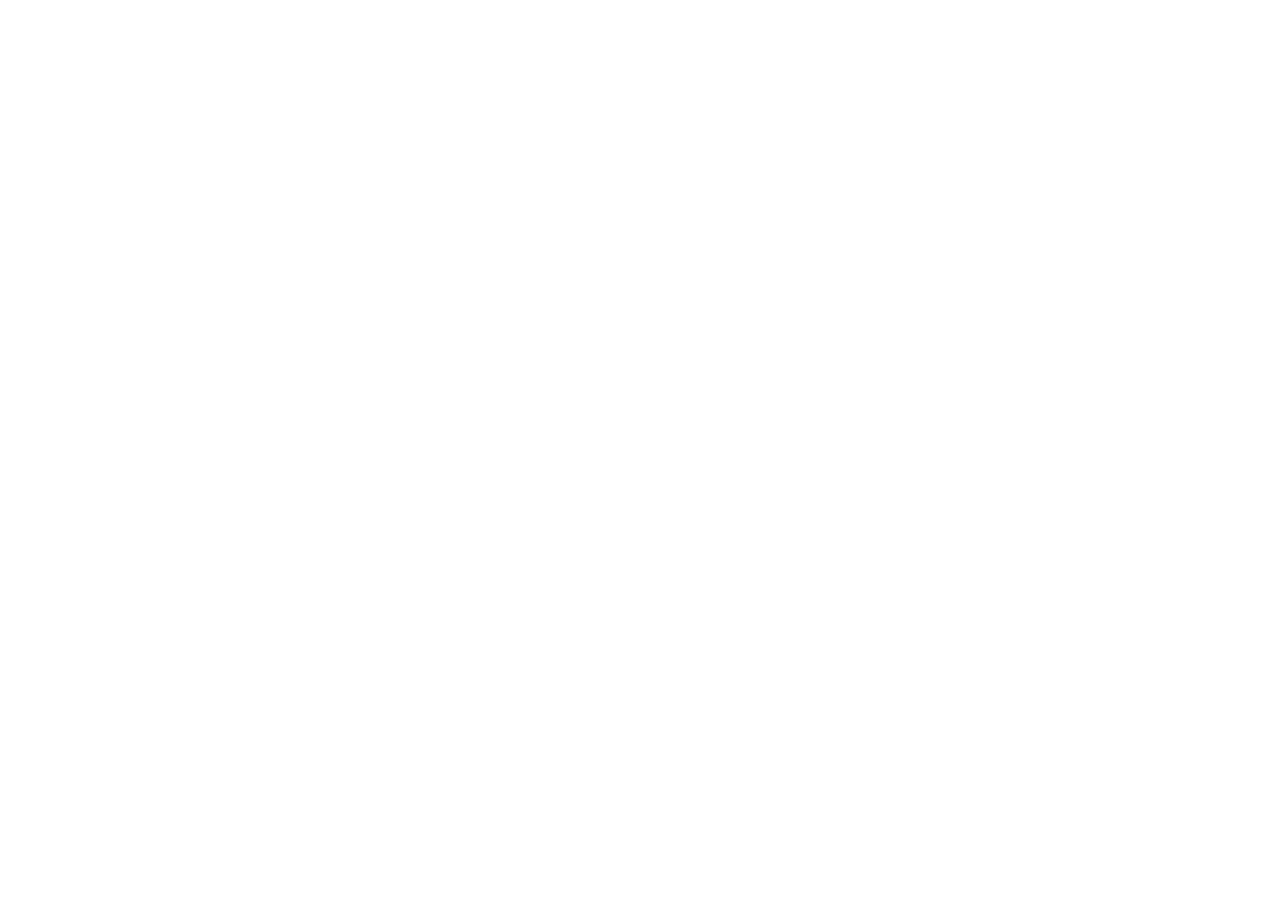
==== index.html @ 7a5d55d2 "link bug" ====
<head>
    <style>
        * {
            margin: 0;
            padding: 0;
            touch-action: manipulation;
        }

        html,
        body {
            width: 100%;
            height: 100%;
            overflow: hidden;
        }

        #container {
            width: 100%;
            height: 100%;
        }
    </style>

    <meta charset="utf-8">
    <meta name="viewport" content="width=device-width, initial-scale=1.0, user-scalable=no">
</head>

<body>

    <div id="container"></div>

    <script src="./_lib/aijs.build4.js"></script>
    <script src="./_lib/InitSvgText.js"></script>
    <script src="./_lib/InitSvgView.js"></script>
    <script src="./_lib/InitAudio.js"></script>
    <script src="./_lib/InsertPageConfiguration.js"></script>
    <script src="./_lib/InitPages.js"></script>
    <script src="./_lib/SubtitleInteractiveByTransformer.js"></script>
    <script src="./_lib/InitPagingNav.js"></script>
    <script src="./_lib/InitAction.js"></script>
    <script src="./_lib/UpdateNavElement.js"></script>
    <script src="./_lib/UpdateTransition.js"></script>
    <script src="./_lib/GameSet.js"></script>


    <script>
        window.AiGUI = {};

        const start = async () => {

            // hide container
            document.getElementById('container').style.opacity = 0;

            await InitSvgText(document.getElementById('container'));
            await InitSvgView();
            await InitAudio();

            const laterUpdateTransition = await InsertPageConfiguration();

            await InitPages();
            await SubtitleInteractiveByTransformer();
            await InitPagingNav();
            await InitAction();
            await UpdateNavElement();

            // add game set functionality
            GameSet.init();

            // preload image
            if (document.querySelector('image')) {
                await new Promise(res => {
                    AiJs
                        .Library
                        .LoadImageSrc(
                            AiGUI.SvgRootTag,
                            {
                                xLinked: true,
                                removeSrc: true,
                                loadedNum: per => { if (per > 0.95) res(); }
                            }
                        );
                });
            }

            await new Promise(res => setTimeout(res, 50));

            // show container
            document.getElementById('container').style.transition = 'all 0.4s linear';
            document.getElementById('container').style.opacity = 1;

            // update in::transition element transition
            await UpdateTransition();

            // arrange page position
            window.AiGUI.ChangePage(true);

            laterUpdateTransition();
        };


        // =-=-=-=-=-=-=-=-=-=-=-=-=-=-=-=-=-=-=-=-=-=-=-=-=-=-=-=-=-=-=-=-=-=-=-=-=-=-=-=-=-=-=-=-=-


        start();
        setTimeout(() => {
            window.onresize = () => {
                theView = new AiJs.View(
                    svgRootTag,
                    {
                        isMobile: true,
                        isHorizontal: true,
                    }
                );
            };
        }, 1000);
    </script>
</body>
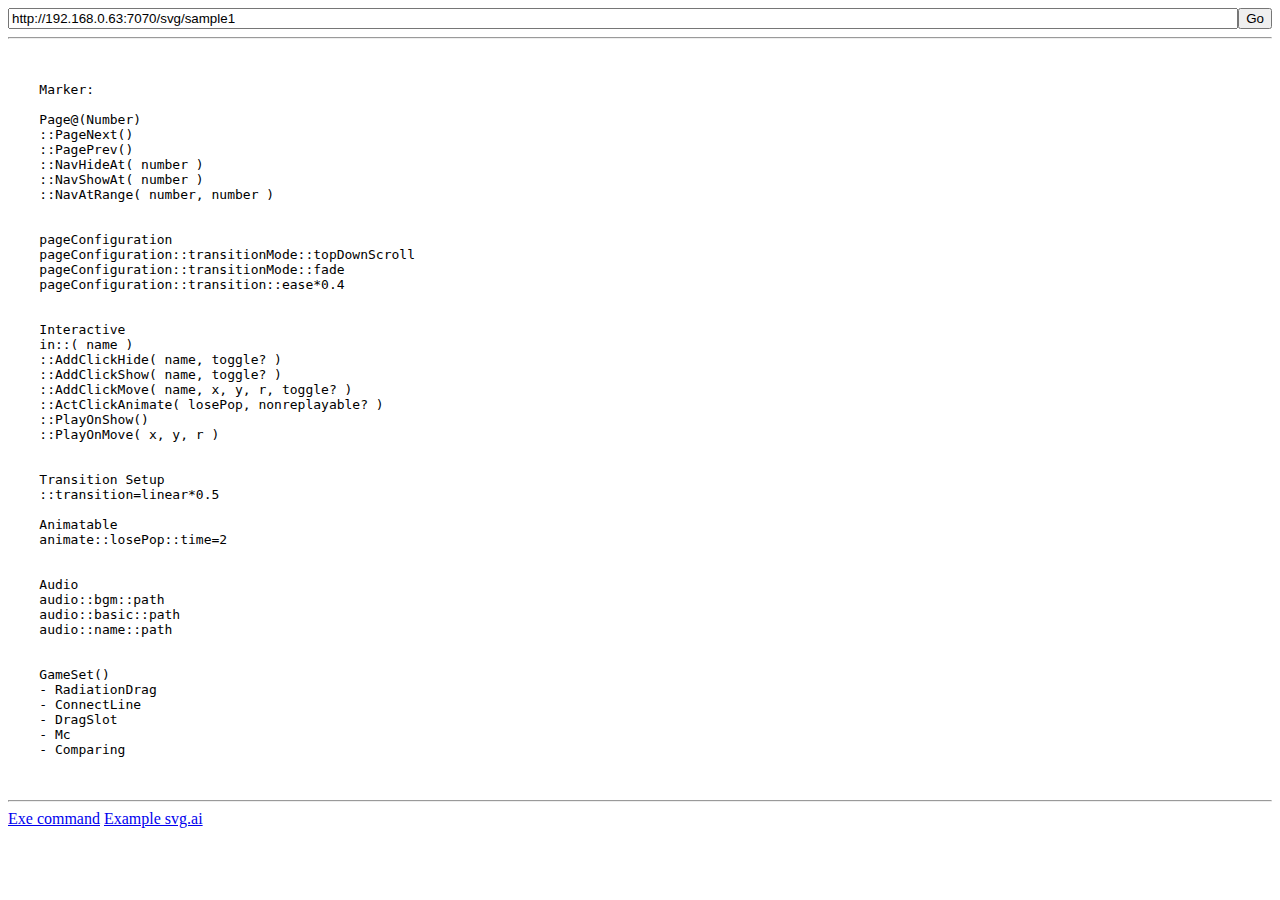
==== commit 4bb29993: "update various" ====
--- a/index.html
+++ b/index.html
@@ -33,11 +33,13 @@
     <script src="./_lib/InitAudio.js"></script>
     <script src="./_lib/InsertPageConfiguration.js"></script>
     <script src="./_lib/InitPages.js"></script>
-    <script src="./_lib/SubtitleInteractiveByTransformer.js"></script>
+    <script src="./_lib/TransformerSubtitution.js"></script>
     <script src="./_lib/InitPagingNav.js"></script>
+    <script src="./_lib/InitAnimation.js"></script>
     <script src="./_lib/InitAction.js"></script>
     <script src="./_lib/UpdateNavElement.js"></script>
     <script src="./_lib/UpdateTransition.js"></script>
+    <script src="./_lib/PreloadImage.js"></script>
     <script src="./_lib/GameSet.js"></script>
 
 
@@ -49,36 +51,26 @@
             // hide container
             document.getElementById('container').style.opacity = 0;
 
-            await InitSvgText(document.getElementById('container'));
+            try { await InitSvgText(document.getElementById('container')); }
+            catch (error) { window.location.href = './redirect.html' }
+
             await InitSvgView();
             await InitAudio();
 
             const laterUpdateTransition = await InsertPageConfiguration();
 
             await InitPages();
-            await SubtitleInteractiveByTransformer();
+            await TransformerSubtitution();
             await InitPagingNav();
+            await InitAnimation();
             await InitAction();
             await UpdateNavElement();
 
             // add game set functionality
             GameSet.init();
 
-            // preload image
-            if (document.querySelector('image')) {
-                await new Promise(res => {
-                    AiJs
-                        .Library
-                        .LoadImageSrc(
-                            AiGUI.SvgRootTag,
-                            {
-                                xLinked: true,
-                                removeSrc: true,
-                                loadedNum: per => { if (per > 0.95) res(); }
-                            }
-                        );
-                });
-            }
+            if (!window.location.search.includes('nopreload'))
+                await PreloadImage();
 
             await new Promise(res => setTimeout(res, 50));
 
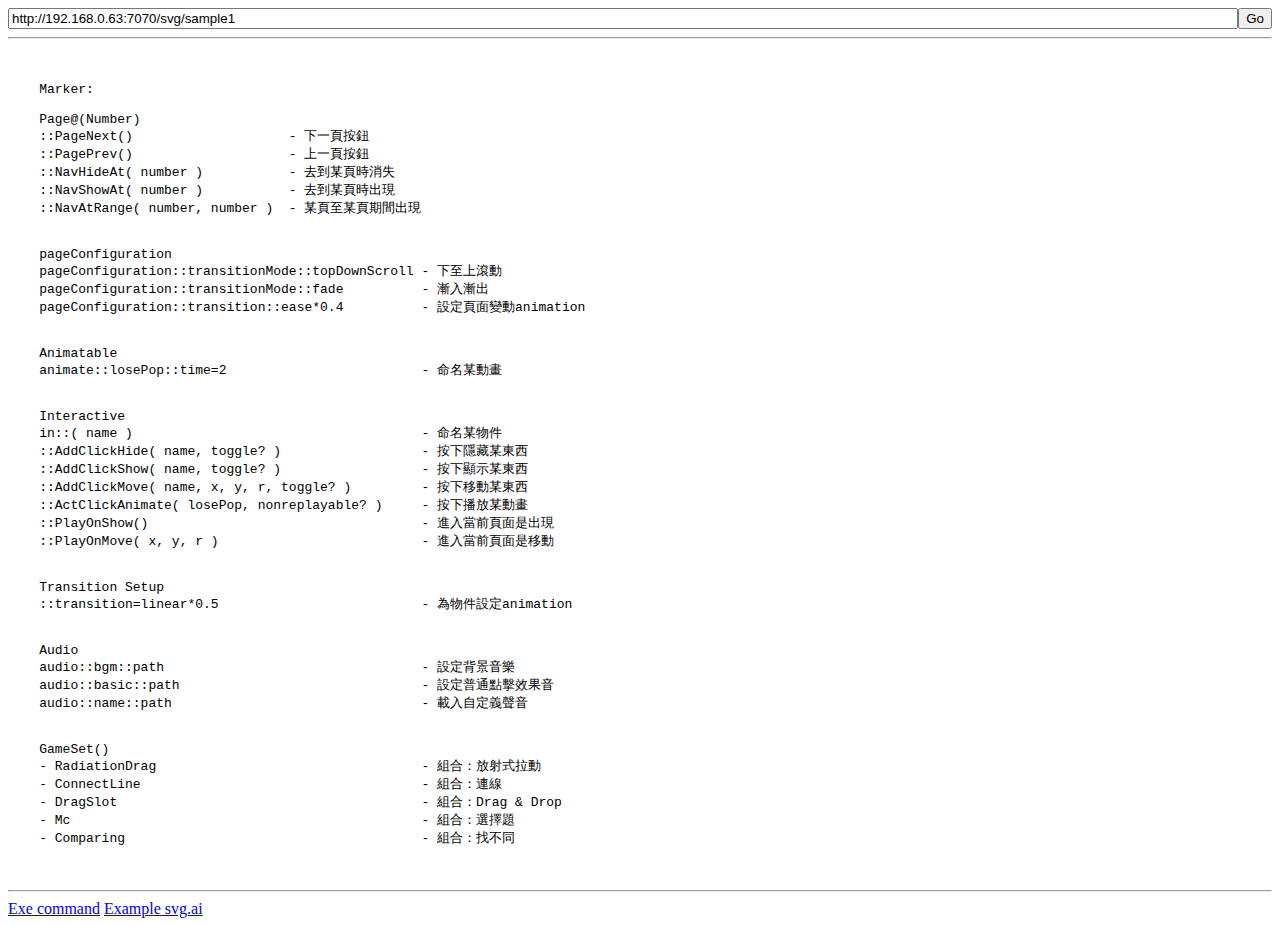
==== commit 3f245eef: "remove comment" ====
(no text change in the page or its own stylesheets)
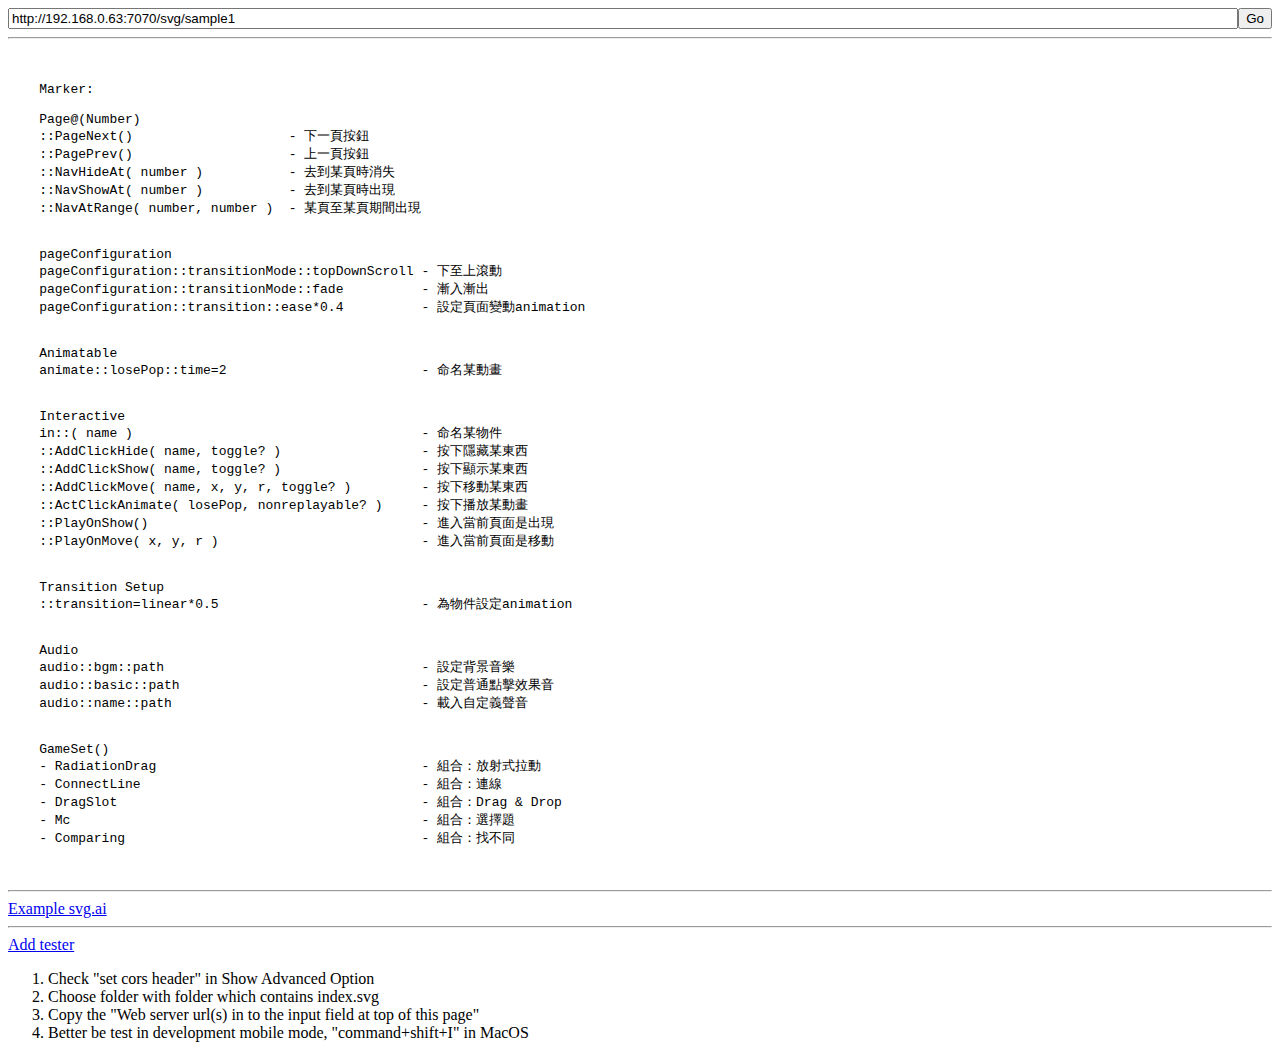
==== commit 65f64ced: "wrong name bug fix" ====
--- a/index.html
+++ b/index.html
@@ -94,8 +94,8 @@
         start();
         setTimeout(() => {
             window.onresize = () => {
-                theView = new AiJs.View(
-                    svgRootTag,
+                AiGUI.TheView = new AiJs.View(
+                    AiGUI.SvgRootTag,
                     {
                         isMobile: true,
                         isHorizontal: true,
